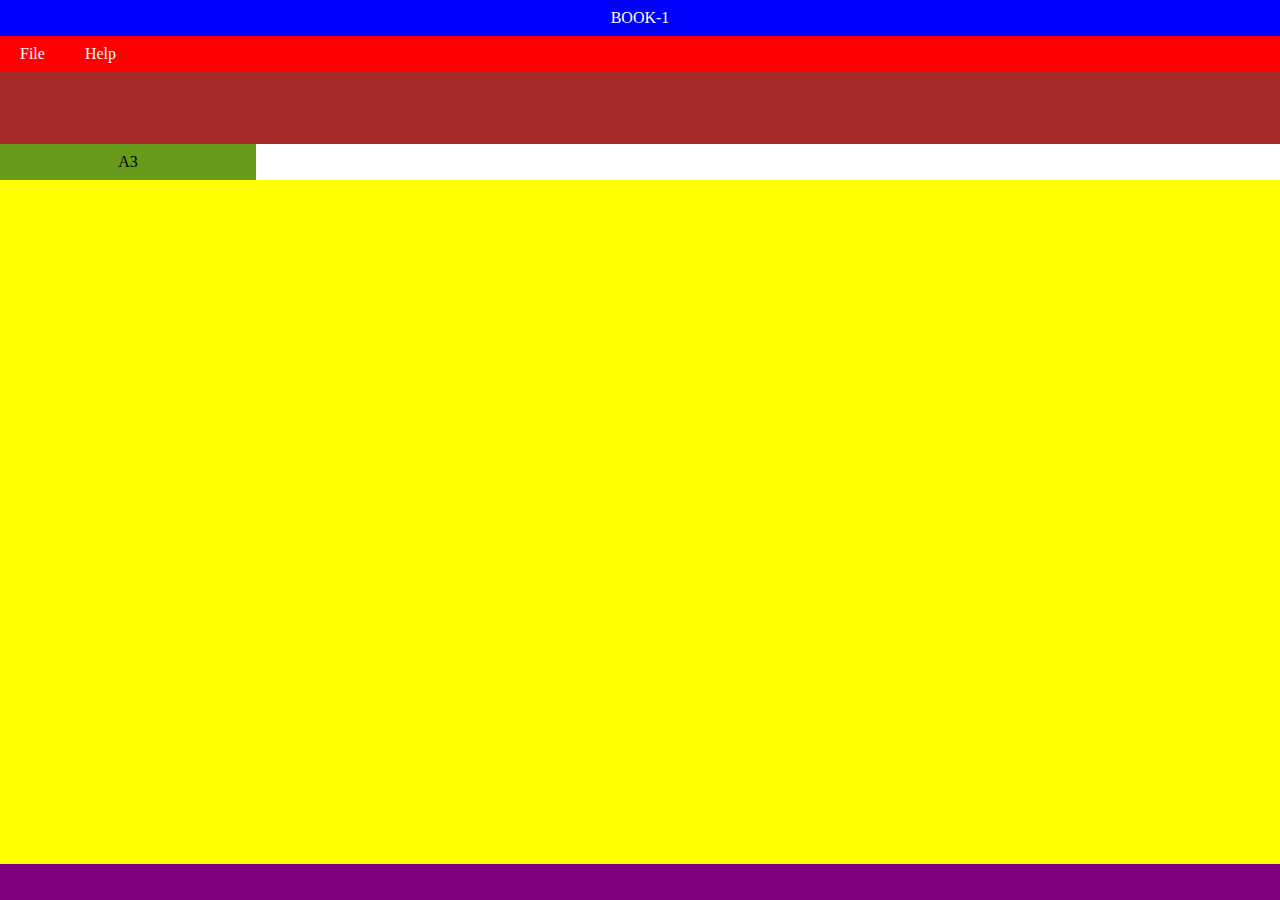
==== Excel clone/index.html @ 3bc3160c "up" ====
<!DOCTYPE html>
<html lang="en">
<head>
    <meta charset="UTF-8">
    <meta http-equiv="X-UA-Compatible" content="IE=edge">
    <meta name="viewport" content="width=device-width, initial-scale=1.0">
    <title>Document</title>
    <link rel="stylesheet" href="style.css" />
</head>
<body>
 <div class="container">  
<div class="title-section" contenteditable="true">BOOK-1</div>

<div class="menu-bar-section">
    <div class="file">File</div>
    <div class="help">Help</div>
</div>

<div class="menu-options-section"></div>

<div class="formula-section">
    
    <div class="selected-cell-div">A3</div>
    <input type="text" class="formula-input-section">

</div>

<div class="grid"></div>
<div class="sheet-section"></div>

</div> 




<script src="scrpit.js"></script>    
</body>
</html>
---- Excel clone/style.css ----
*{
    box-sizing :border-box;
}
body{
    margin: 0;
}
.container{
    height: 100vh;
   
    background-color: cyan;
}

.title-section{
    height: 4%;
    
display: flex;
justify-content: center;
align-items: center;
color: white;
background-color: blue;
outline: none;
    
}

.menu-bar-section{
    height: 4%;
    
    display: flex;
    align-items: center;
    background-color: red;
    
}



.file,.help{
   color: white;
   margin: 20px;
}

.menu-options-section{
    height: 8%;
    background-color: brown;
}

.formula-section{
    height: 4%;
    background-color: rgb(11, 129, 133);
    display: flex;
}

.formula-section .selected-cell-div{
    height: 100%;
    width: 20%;
    background-color: rgb(104, 155, 27);
    text-align: center;
    display: flex;
    justify-content: center;
    align-items: center;
}

.formula-section input{
    display: block;
    width: 80%;
    height: 100%;
    border: none;
    outline: none;
    
}

.grid{
    height: 76%;
    background-color: yellow;
}

.sheet-section
{
    height: 4%;
    background-color: purple;
}
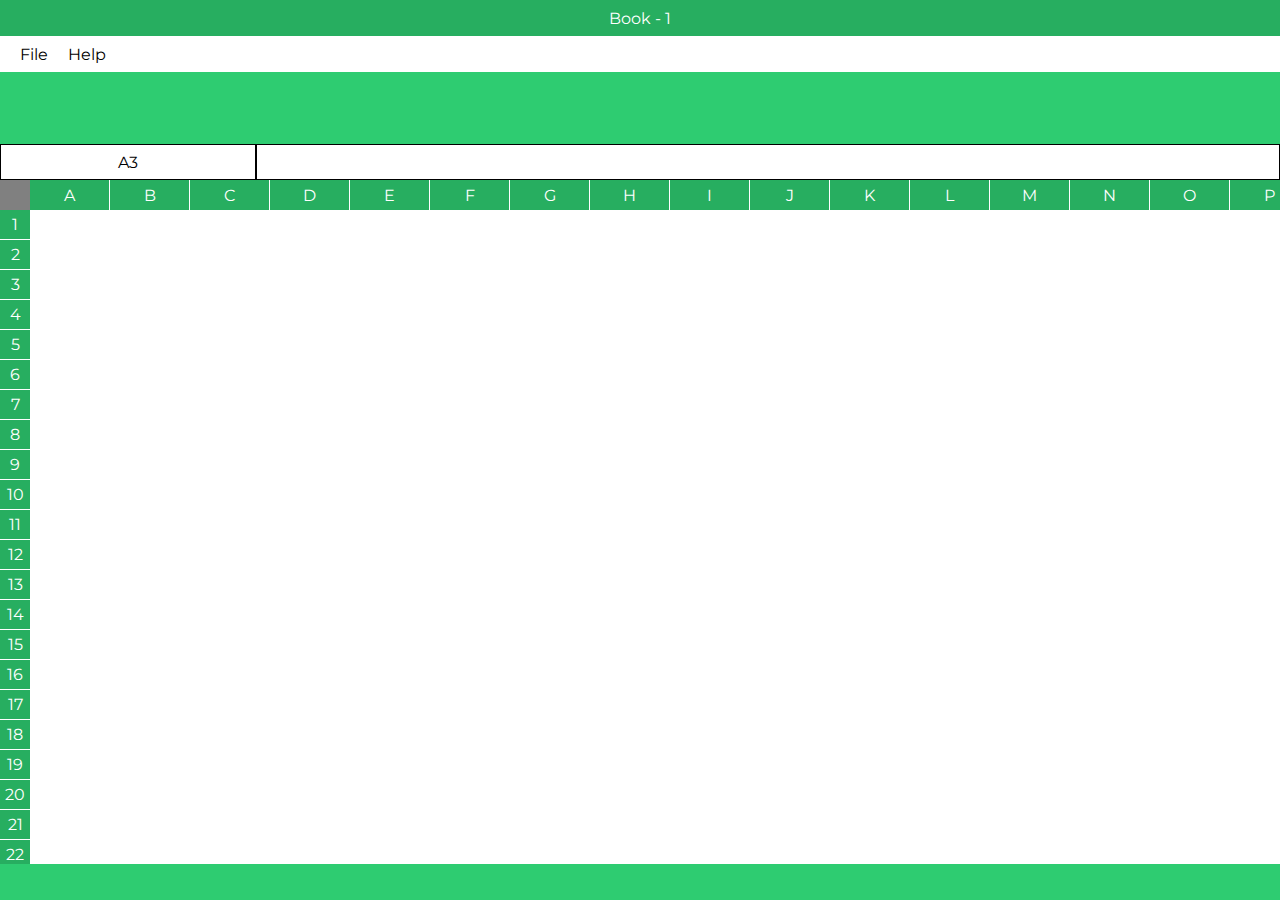
==== commit 6a3bd3ff: "up" ====
--- a/Excel clone/index.html
+++ b/Excel clone/index.html
@@ -1,38 +1,39 @@
 <!DOCTYPE html>
 <html lang="en">
-<head>
-    <meta charset="UTF-8">
-    <meta http-equiv="X-UA-Compatible" content="IE=edge">
-    <meta name="viewport" content="width=device-width, initial-scale=1.0">
+  <head>
+    <meta charset="UTF-8" />
+    <meta http-equiv="X-UA-Compatible" content="IE=edge" />
+    <meta name="viewport" content="width=device-width, initial-scale=1.0" />
     <title>Document</title>
+    <link rel="preconnect" href="https://fonts.googleapis.com" />
+    <link rel="preconnect" href="https://fonts.gstatic.com" crossorigin />
+    <link
+      href="https://fonts.googleapis.com/css2?family=Montserrat:wght@300&display=swap"
+      rel="stylesheet"
+    />
     <link rel="stylesheet" href="style.css" />
-</head>
-<body>
- <div class="container">  
-<div class="title-section" contenteditable="true">BOOK-1</div>
+  </head>
+  <body>
+    <div class="container">
+      <div class="title-section" contenteditable="true">Book - 1</div>
+      <div class="menu-bar-section">
+        <div>File</div>
+        <div>Help</div>
+      </div>
+      <div class="menu-options-section"></div>
+      <div class="formula-section">
+        <div class="selected-cell-div">A3</div>
+        <input type="text" class="formula-input-section" />
+      </div>
+      <div class="grid">
+        <div class="blank-corner"></div>  
 
-<div class="menu-bar-section">
-    <div class="file">File</div>
-    <div class="help">Help</div>
-</div>
+        <div class="row-number-section"></div> 
 
-<div class="menu-options-section"></div>
-
-<div class="formula-section">
-    
-    <div class="selected-cell-div">A3</div>
-    <input type="text" class="formula-input-section">
-
-</div>
-
-<div class="grid"></div>
-<div class="sheet-section"></div>
-
-</div> 
-
-
-
-
-<script src="scrpit.js"></script>    
-</body>
+        <div class="column-tag-section"></div>
+      </div>
+      <div class="sheets-section"></div>
+    </div>
+    <script src="script.js"></script>
+  </body>
 </html>--- a/Excel clone/style.css
+++ b/Excel clone/style.css
@@ -1,81 +1,116 @@
-*{
-    box-sizing :border-box;
-}
-body{
+* {
+    box-sizing: border-box;
+  }
+  
+  body {
     margin: 0;
-}
-.container{
+    font-family: "Montserrat", sans-serif;
+  }
+  
+  .container {
     height: 100vh;
-   
-    background-color: cyan;
-}
-
-.title-section{
+  }
+  
+  .title-section {
+    outline: none;
     height: 4%;
-    
-display: flex;
-justify-content: center;
-align-items: center;
-color: white;
-background-color: blue;
-outline: none;
-    
-}
-
-.menu-bar-section{
-    height: 4%;
-    
-    display: flex;
-    align-items: center;
-    background-color: red;
-    
-}
-
-
-
-.file,.help{
-   color: white;
-   margin: 20px;
-}
-
-.menu-options-section{
-    height: 8%;
-    background-color: brown;
-}
-
-.formula-section{
-    height: 4%;
-    background-color: rgb(11, 129, 133);
-    display: flex;
-}
-
-.formula-section .selected-cell-div{
-    height: 100%;
-    width: 20%;
-    background-color: rgb(104, 155, 27);
-    text-align: center;
+    background-color: #27ae60;
     display: flex;
     justify-content: center;
     align-items: center;
-}
-
-.formula-section input{
+    color: white;
+  }
+  
+  .menu-bar-section {
+    height: 4%;
+    background-color: white;
+    display: flex;
+    align-items: center;
+  }
+  
+  .menu-bar-section div {
+    margin-left: 20px;
+    color: black;
+  }
+  
+  .menu-options-section {
+    height: 8%;
+    background-color: #2ecc71;
+  }
+  
+  .formula-section {
+    height: 4%;
+    display: flex;
+  }
+  
+  .formula-section .selected-cell-div {
+    height: 100%;
+    width: 20%;
+    display: flex;
+    justify-content: center;
+    border: 1px solid;
+    align-items: center;
+  }
+  
+  .formula-section input {
     display: block;
     width: 80%;
     height: 100%;
+    border: 1px solid;
+    outline: none;
+  
+  }
+  
+  .grid {
+    height: 76%;
+    overflow: auto;
+  }
+  
+  .sheets-section {
+    height: 4%;
+    background-color: #2ecc71;
+  }
+  
+  .blank-corner {
+    height: 30px;
+    width: 30px;
+    background-color: gray;
+  }
+  
+  .row-number-section {
+    display: inline-block;
+  }
+  
+  .row-number {
+    height: 30px;
+    width: 30px;
+    background-color: #27ae60;
+    color: white;
+    display: flex;
+    justify-content: center;
+    align-items: center;
     border: none;
-    outline: none;
-    
-}
-
-.grid{
-    height: 76%;
-    background-color: yellow;
-}
-
-.sheet-section
-{
-    height: 4%;
-    background-color: purple;
-}
-
+    border-bottom: 1px solid;
+  }
+  
+  .column-tag-section {
+    height: 30px;
+    position: fixed;
+    background: bisque;
+    top: 20vh;
+    left: 30px;
+    display: flex;
+  }
+  
+  .column-tag {
+    display: flex;
+    justify-content: center;
+    align-items: center;
+    width: 80px;
+    flex-shrink: 0;
+    height: 30px;
+    background-color: #27ae60;
+    border: none;
+    border-right: 1px solid;
+    color: white;
+  }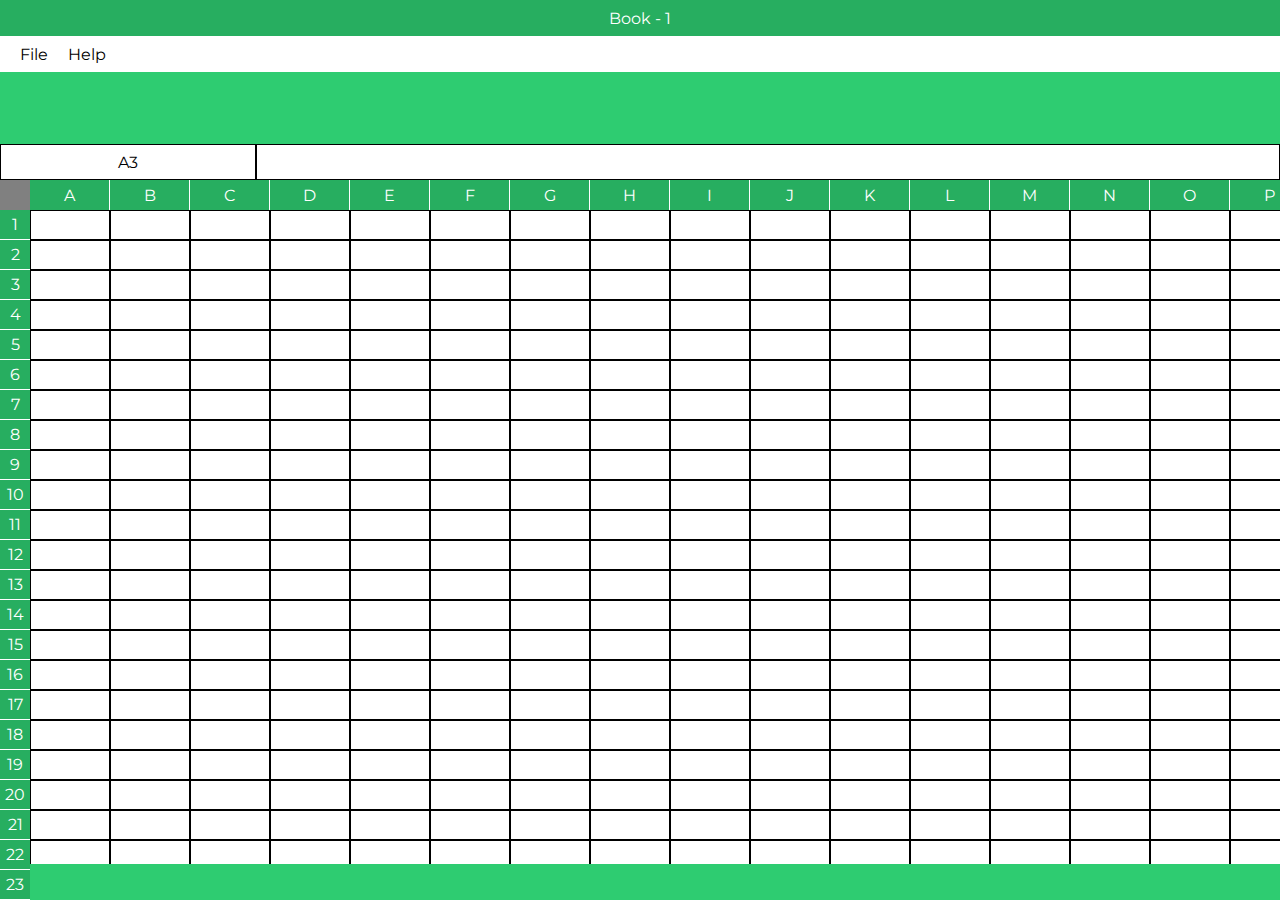
==== commit 52b79b11: "up" ====
--- a/Excel clone/index.html
+++ b/Excel clone/index.html
@@ -31,9 +31,13 @@
         <div class="row-number-section"></div> 
 
         <div class="column-tag-section"></div>
+
+
+        <div class="cell-section"></div>
+
       </div>
       <div class="sheets-section"></div>
     </div>
     <script src="script.js"></script>
   </body>
-</html>+</html>
--- a/Excel clone/style.css
+++ b/Excel clone/style.css
@@ -1,116 +1,144 @@
 * {
-    box-sizing: border-box;
-  }
-  
-  body {
-    margin: 0;
-    font-family: "Montserrat", sans-serif;
-  }
-  
-  .container {
-    height: 100vh;
-  }
-  
-  .title-section {
-    outline: none;
-    height: 4%;
-    background-color: #27ae60;
-    display: flex;
-    justify-content: center;
-    align-items: center;
-    color: white;
-  }
-  
-  .menu-bar-section {
-    height: 4%;
-    background-color: white;
-    display: flex;
-    align-items: center;
-  }
-  
-  .menu-bar-section div {
-    margin-left: 20px;
-    color: black;
-  }
-  
-  .menu-options-section {
-    height: 8%;
-    background-color: #2ecc71;
-  }
-  
-  .formula-section {
-    height: 4%;
-    display: flex;
-  }
-  
-  .formula-section .selected-cell-div {
-    height: 100%;
-    width: 20%;
-    display: flex;
-    justify-content: center;
-    border: 1px solid;
-    align-items: center;
-  }
-  
-  .formula-section input {
-    display: block;
-    width: 80%;
-    height: 100%;
-    border: 1px solid;
-    outline: none;
-  
-  }
-  
-  .grid {
-    height: 76%;
-    overflow: auto;
-  }
-  
-  .sheets-section {
-    height: 4%;
-    background-color: #2ecc71;
-  }
-  
-  .blank-corner {
-    height: 30px;
-    width: 30px;
-    background-color: gray;
-  }
-  
-  .row-number-section {
-    display: inline-block;
-  }
-  
-  .row-number {
-    height: 30px;
-    width: 30px;
-    background-color: #27ae60;
-    color: white;
-    display: flex;
-    justify-content: center;
-    align-items: center;
-    border: none;
-    border-bottom: 1px solid;
-  }
-  
-  .column-tag-section {
-    height: 30px;
-    position: fixed;
-    background: bisque;
-    top: 20vh;
-    left: 30px;
-    display: flex;
-  }
-  
-  .column-tag {
-    display: flex;
-    justify-content: center;
-    align-items: center;
-    width: 80px;
-    flex-shrink: 0;
-    height: 30px;
-    background-color: #27ae60;
-    border: none;
-    border-right: 1px solid;
-    color: white;
-  }+  box-sizing: border-box;
+}
+
+body {
+  margin: 0;
+  font-family: "Montserrat", sans-serif;
+}
+
+.container {
+  height: 100vh;
+}
+
+.title-section {
+  outline: none;
+  height: 4%;
+  background-color: #27ae60;
+  display: flex;
+  justify-content: center;
+  align-items: center;
+  color: white;
+}
+
+.menu-bar-section {
+  height: 4%;
+  background-color: white;
+  display: flex;
+  align-items: center;
+}
+
+.menu-bar-section div {
+  margin-left: 20px;
+  color: black;
+}
+
+.menu-options-section {
+  height: 8%;
+  background-color: #2ecc71;
+}
+
+.formula-section {
+  height: 4%;
+  display: flex;
+}
+
+.formula-section .selected-cell-div {
+  height: 100%;
+  width: 20%;
+  display: flex;
+  justify-content: center;
+  border: 1px solid;
+  align-items: center;
+}
+
+.formula-section input {
+  display: block;
+  width: 80%;
+  height: 100%;
+  border: 1px solid;
+  outline: none;
+}
+
+.grid {
+  height: 76%;
+  overflow: auto;
+  position: relative;
+}
+
+.sheets-section {
+  height: 4%;
+  background-color: #2ecc71;
+}
+
+.blank-corner {
+  height: 30px;
+  width: 30px;
+  background-color: gray;
+  position: fixed;
+  top: 20vh;
+  left: 0;
+}
+
+.row-number-section {
+  display: inline-block;
+  position: fixed;
+  top: calc(20vh + 30px);
+  left: 0;
+}
+
+.row-number {
+  height: 30px;
+  width: 30px;
+  background-color: #27ae60;
+  color: white;
+  display: flex;
+  justify-content: center;
+  align-items: center;
+  border: none;
+  border-bottom: 1px solid;
+}
+
+.column-tag-section {
+  height: 30px;
+  position: fixed;
+  background: bisque;
+  top: 20vh;
+  left: 30px;
+  display: flex;
+}
+
+.column-tag {
+  display: flex;
+  justify-content: center;
+  align-items: center;
+  width: 80px;
+  flex-shrink: 0;
+  height: 30px;
+  background-color: #27ae60;
+  border: none;
+  border-right: 1px solid;
+  color: white;
+}
+
+.cell-section {
+  height: calc(76vh - 30px);
+  width: calc(100vw - 30px);
+  position: absolute;
+  top: 30px;
+  left: 30px;
+  overflow: auto;
+}
+
+
+.cell{
+  width: 80px;
+  height: 30px;
+  border: 1px solid;
+
+  flex-shrink: 0;
+}
+
+.row{
+  display: flex;
+}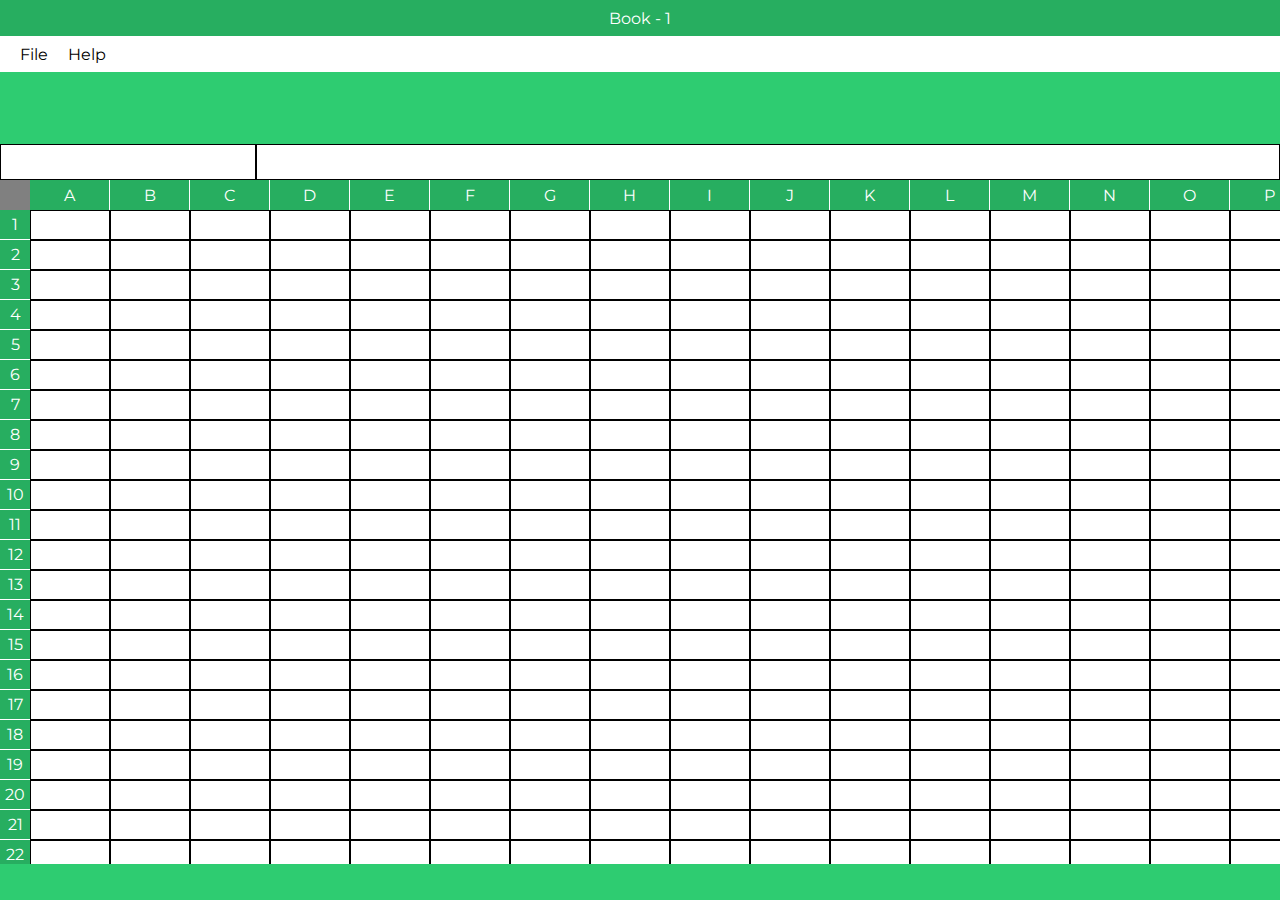
==== commit fb2d529d: "up" ====
--- a/Excel clone/index.html
+++ b/Excel clone/index.html
@@ -22,7 +22,7 @@
       </div>
       <div class="menu-options-section"></div>
       <div class="formula-section">
-        <div class="selected-cell-div">A3</div>
+        <div class="selected-cell-div"></div>
         <input type="text" class="formula-input-section" />
       </div>
       <div class="grid">
--- a/Excel clone/style.css
+++ b/Excel clone/style.css
@@ -50,6 +50,7 @@
   justify-content: center;
   border: 1px solid;
   align-items: center;
+  background-color: white;
 }
 
 .formula-section input {
@@ -85,6 +86,7 @@
   position: fixed;
   top: calc(20vh + 30px);
   left: 0;
+  z-index: -10;
 }
 
 .row-number {
@@ -106,6 +108,7 @@
   top: 20vh;
   left: 30px;
   display: flex;
+  z-index: -10;
 }
 
 .column-tag {
@@ -135,10 +138,17 @@
   width: 80px;
   height: 30px;
   border: 1px solid;
+  outline: none;
 
   flex-shrink: 0;
 }
 
 .row{
   display: flex;
+}
+
+
+.selected-cell{
+
+  border: 3px solid blue;
 }